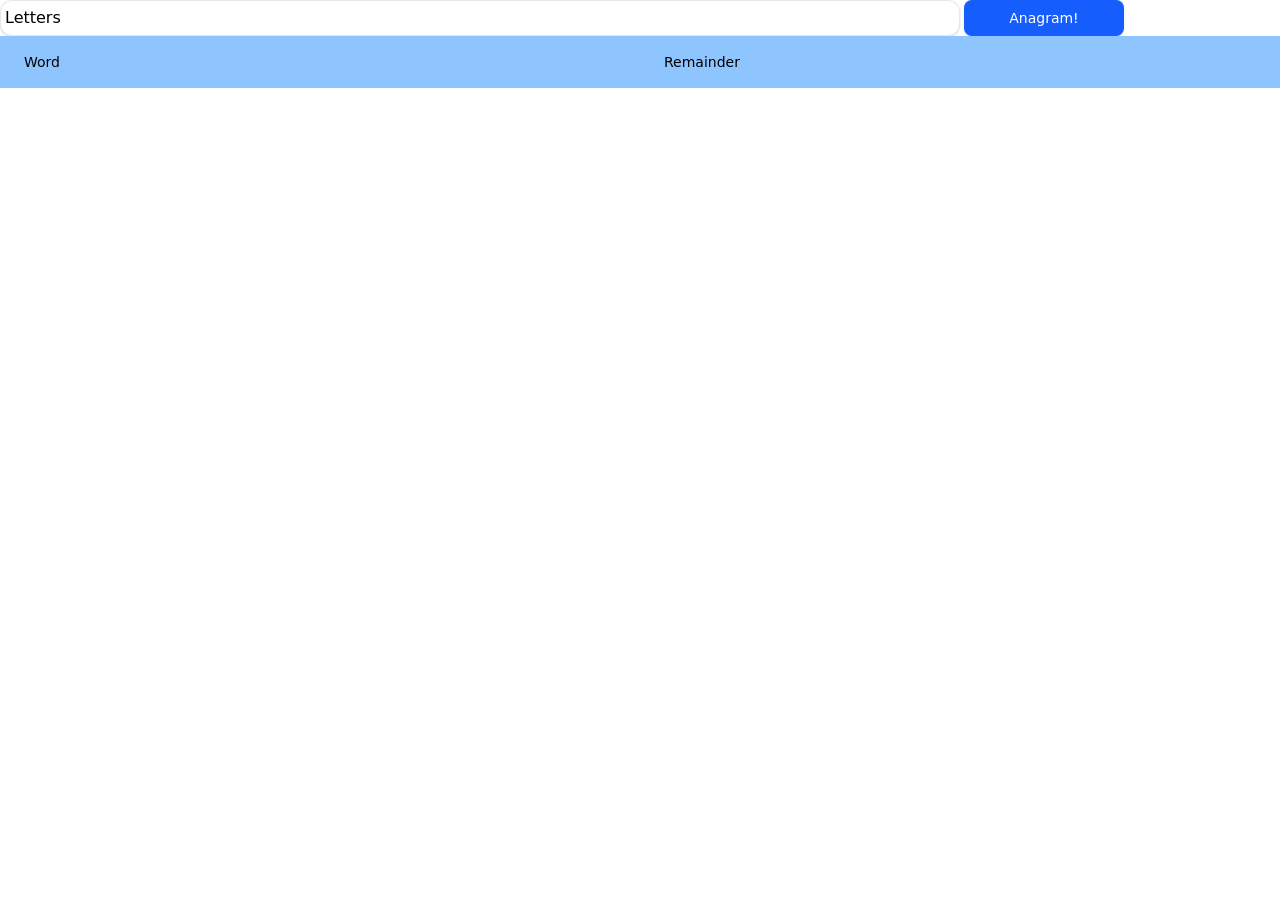
==== anagram.html @ 019a656b "support anagrams" ====
<!DOCTYPE html>
<html lang="en">
<head>
<script type="module" src="js/anagram.js"></script>
<link rel="stylesheet" href="css/style.css">
</head>
<body>
<div class="flex">
    <input type="text" id="anagramText" placeholder="Letters" class="w-3/4 relative flex items-center p-1 bg-white border border-gray-200 rounded-xl shadow-sm focus-within:border-blue-500 focus-within:ring-2 focus-within:ring-blue-100 transition-all duration-200 mr-1">
    <button id="submit" type="button" class="w-1/8 px-4 py-2 text-sm font-medium text-white bg-blue-600 hover:bg-blue-700 active:bg-blue-800 rounded-lg shadow-sm transition-colors duration-200 whitespace-nowrap">Anagram!</button>
</div>
<table class="table-fixed relative w-full text-left" id="table">
    <thead class="text-sm text-body bg-neutral-secondary-soft rounded-base">
        <th class="sticky top-0 px-6 py-4 font-medium bg-blue-300 relative z-10">Word</th>
        <th class="sticky top-0 px-6 py-4 font-medium bg-blue-300 relative z-10">Remainder</th>
    </thead>
    <tbody></tbody>
</table>
</body>
</html>
---- css/style.css ----
/*! tailwindcss v4.3.2 | MIT License | https://tailwindcss.com */
@layer properties;
@layer theme, base, components, utilities;
@layer theme {
  :root, :host {
    --font-sans: ui-sans-serif, system-ui, sans-serif, "Apple Color Emoji",
      "Segoe UI Emoji", "Segoe UI Symbol", "Noto Color Emoji";
    --font-mono: ui-monospace, SFMono-Regular, Menlo, Monaco, Consolas, "Liberation Mono",
      "Courier New", monospace;
    --color-green-300: oklch(87.1% 0.15 154.449);
    --color-blue-100: oklch(93.2% 0.032 255.585);
    --color-blue-300: oklch(80.9% 0.105 251.813);
    --color-blue-500: oklch(62.3% 0.214 259.815);
    --color-blue-600: oklch(54.6% 0.245 262.881);
    --color-blue-700: oklch(48.8% 0.243 264.376);
    --color-blue-800: oklch(42.4% 0.199 265.638);
    --color-slate-100: oklch(96.8% 0.007 247.896);
    --color-gray-200: oklch(92.8% 0.006 264.531);
    --color-black: #000;
    --color-white: #fff;
    --spacing: 0.25rem;
    --text-xs: 0.75rem;
    --text-xs--line-height: calc(1 / 0.75);
    --text-sm: 0.875rem;
    --text-sm--line-height: calc(1.25 / 0.875);
    --text-4xl: 2.25rem;
    --text-4xl--line-height: calc(2.5 / 2.25);
    --text-6xl: 3.75rem;
    --text-6xl--line-height: 1;
    --text-9xl: 8rem;
    --text-9xl--line-height: 1;
    --font-weight-medium: 500;
    --leading-normal: 1.5;
    --radius-lg: 0.5rem;
    --radius-xl: 0.75rem;
    --radius-3xl: 1.5rem;
    --default-transition-duration: 150ms;
    --default-transition-timing-function: cubic-bezier(0.4, 0, 0.2, 1);
    --default-font-family: var(--font-sans);
    --default-mono-font-family: var(--font-mono);
  }
}
@layer base {
  *, ::after, ::before, ::backdrop, ::file-selector-button {
    box-sizing: border-box;
    margin: 0;
    padding: 0;
    border: 0 solid;
  }
  html, :host {
    line-height: 1.5;
    -webkit-text-size-adjust: 100%;
    tab-size: 4;
    font-family: var(--default-font-family, ui-sans-serif, system-ui, sans-serif, "Apple Color Emoji", "Segoe UI Emoji", "Segoe UI Symbol", "Noto Color Emoji");
    font-feature-settings: var(--default-font-feature-settings, normal);
    font-variation-settings: var(--default-font-variation-settings, normal);
    -webkit-tap-highlight-color: transparent;
  }
  hr {
    height: 0;
    color: inherit;
    border-top-width: 1px;
  }
  abbr:where([title]) {
    -webkit-text-decoration: underline dotted;
    text-decoration: underline dotted;
  }
  h1, h2, h3, h4, h5, h6 {
    font-size: inherit;
    font-weight: inherit;
  }
  a {
    color: inherit;
    -webkit-text-decoration: inherit;
    text-decoration: inherit;
  }
  b, strong {
    font-weight: bolder;
  }
  code, kbd, samp, pre {
    font-family: var(--default-mono-font-family, ui-monospace, SFMono-Regular, Menlo, Monaco, Consolas, "Liberation Mono", "Courier New", monospace);
    font-feature-settings: var(--default-mono-font-feature-settings, normal);
    font-variation-settings: var(--default-mono-font-variation-settings, normal);
    font-size: 1em;
  }
  small {
    font-size: 80%;
  }
  sub, sup {
    font-size: 75%;
    line-height: 0;
    position: relative;
    vertical-align: baseline;
  }
  sub {
    bottom: -0.25em;
  }
  sup {
    top: -0.5em;
  }
  table {
    text-indent: 0;
    border-color: inherit;
    border-collapse: collapse;
  }
  :-moz-focusring {
    outline: auto;
  }
  progress {
    vertical-align: baseline;
  }
  summary {
    display: list-item;
  }
  ol, ul, menu {
    list-style: none;
  }
  img, svg, video, canvas, audio, iframe, embed, object {
    display: block;
    vertical-align: middle;
  }
  img, video {
    max-width: 100%;
    height: auto;
  }
  button, input, select, optgroup, textarea, ::file-selector-button {
    font: inherit;
    font-feature-settings: inherit;
    font-variation-settings: inherit;
    letter-spacing: inherit;
    color: inherit;
    border-radius: 0;
    background-color: transparent;
    opacity: 1;
  }
  :where(select:is([multiple], [size])) optgroup {
    font-weight: bolder;
  }
  :where(select:is([multiple], [size])) optgroup option {
    padding-inline-start: 20px;
  }
  ::file-selector-button {
    margin-inline-end: 4px;
  }
  ::placeholder {
    opacity: 1;
  }
  @supports (not (-webkit-appearance: -apple-pay-button))  or (contain-intrinsic-size: 1px) {
    ::placeholder {
      color: currentcolor;
      @supports (color: color-mix(in lab, red, red)) {
        color: color-mix(in oklab, currentcolor 50%, transparent);
      }
    }
  }
  textarea {
    resize: vertical;
  }
  ::-webkit-search-decoration {
    -webkit-appearance: none;
  }
  ::-webkit-date-and-time-value {
    min-height: 1lh;
    text-align: inherit;
  }
  ::-webkit-datetime-edit {
    display: inline-flex;
  }
  ::-webkit-datetime-edit-fields-wrapper {
    padding: 0;
  }
  ::-webkit-datetime-edit, ::-webkit-datetime-edit-year-field, ::-webkit-datetime-edit-month-field, ::-webkit-datetime-edit-day-field, ::-webkit-datetime-edit-hour-field, ::-webkit-datetime-edit-minute-field, ::-webkit-datetime-edit-second-field, ::-webkit-datetime-edit-millisecond-field, ::-webkit-datetime-edit-meridiem-field {
    padding-block: 0;
  }
  ::-webkit-calendar-picker-indicator {
    line-height: 1;
  }
  :-moz-ui-invalid {
    box-shadow: none;
  }
  button, input:where([type="button"], [type="reset"], [type="submit"]), ::file-selector-button {
    appearance: button;
  }
  ::-webkit-inner-spin-button, ::-webkit-outer-spin-button {
    height: auto;
  }
  [hidden]:where(:not([hidden="until-found"])) {
    display: none !important;
  }
}
@layer utilities {
  .invisible {
    visibility: hidden;
  }
  .absolute {
    position: absolute;
  }
  .relative {
    position: relative;
  }
  .static {
    position: static;
  }
  .sticky {
    position: sticky;
  }
  .top-0 {
    top: 0;
  }
  .top-full {
    top: 100%;
  }
  .left-0 {
    left: 0;
  }
  .z-10 {
    z-index: 10;
  }
  .z-50 {
    z-index: 50;
  }
  .z-100 {
    z-index: 100;
  }
  .mr-1 {
    margin-right: var(--spacing);
  }
  .mr-3 {
    margin-right: calc(var(--spacing) * 3);
  }
  .mr-\[0\.5em\] {
    margin-right: 0.5em;
  }
  .mb-2 {
    margin-bottom: calc(var(--spacing) * 2);
  }
  .block {
    display: block;
  }
  .flex {
    display: flex;
  }
  .inline-block {
    display: inline-block;
  }
  .table {
    display: table;
  }
  .h-44 {
    height: calc(var(--spacing) * 44);
  }
  .h-48 {
    height: calc(var(--spacing) * 48);
  }
  .h-96 {
    height: calc(var(--spacing) * 96);
  }
  .h-\[1em\] {
    height: 1em;
  }
  .h-fit {
    height: fit-content;
  }
  .h-screen {
    height: 100vh;
  }
  .w-1 {
    width: var(--spacing);
  }
  .w-1\/2 {
    width: calc(1 / 2 * 100%);
  }
  .w-1\/8 {
    width: calc(1 / 8 * 100%);
  }
  .w-3 {
    width: calc(var(--spacing) * 3);
  }
  .w-3\/4 {
    width: calc(3 / 4 * 100%);
  }
  .w-\[1em\] {
    width: 1em;
  }
  .w-\[450px\] {
    width: 450px;
  }
  .w-\[550px\] {
    width: 550px;
  }
  .w-fit {
    width: fit-content;
  }
  .w-full {
    width: 100%;
  }
  .flex-grow {
    flex-grow: 1;
  }
  .table-fixed {
    table-layout: fixed;
  }
  .border-collapse {
    border-collapse: collapse;
  }
  .transform {
    transform: var(--tw-rotate-x,) var(--tw-rotate-y,) var(--tw-rotate-z,) var(--tw-skew-x,) var(--tw-skew-y,);
  }
  .resize {
    resize: both;
  }
  .flex-col {
    flex-direction: column;
  }
  .items-center {
    align-items: center;
  }
  .justify-center {
    justify-content: center;
  }
  .gap-4 {
    gap: calc(var(--spacing) * 4);
  }
  .self-start {
    align-self: flex-start;
  }
  .overflow-auto {
    overflow: auto;
  }
  .rounded {
    border-radius: 0.25rem;
  }
  .rounded-3xl {
    border-radius: var(--radius-3xl);
  }
  .rounded-lg {
    border-radius: var(--radius-lg);
  }
  .rounded-xl {
    border-radius: var(--radius-xl);
  }
  .border {
    border-style: var(--tw-border-style);
    border-width: 1px;
  }
  .border-gray-200 {
    border-color: var(--color-gray-200);
  }
  .bg-black {
    background-color: var(--color-black);
  }
  .bg-blue-300 {
    background-color: var(--color-blue-300);
  }
  .bg-blue-600 {
    background-color: var(--color-blue-600);
  }
  .bg-gray-200 {
    background-color: var(--color-gray-200);
  }
  .bg-green-300 {
    background-color: var(--color-green-300);
  }
  .bg-slate-100 {
    background-color: var(--color-slate-100);
  }
  .bg-white {
    background-color: var(--color-white);
  }
  .bg-\[url\(\/assets\/info\.png\)\] {
    background-image: url(/assets/info.png);
  }
  .p-1 {
    padding: var(--spacing);
  }
  .px-2 {
    padding-inline: calc(var(--spacing) * 2);
  }
  .px-3 {
    padding-inline: calc(var(--spacing) * 3);
  }
  .px-4 {
    padding-inline: calc(var(--spacing) * 4);
  }
  .px-6 {
    padding-inline: calc(var(--spacing) * 6);
  }
  .py-1 {
    padding-block: var(--spacing);
  }
  .py-2 {
    padding-block: calc(var(--spacing) * 2);
  }
  .py-4 {
    padding-block: calc(var(--spacing) * 4);
  }
  .text-left {
    text-align: left;
  }
  .text-4xl {
    font-size: var(--text-4xl);
    line-height: var(--tw-leading, var(--text-4xl--line-height));
  }
  .text-6xl {
    font-size: var(--text-6xl);
    line-height: var(--tw-leading, var(--text-6xl--line-height));
  }
  .text-9xl {
    font-size: var(--text-9xl);
    line-height: var(--tw-leading, var(--text-9xl--line-height));
  }
  .text-sm {
    font-size: var(--text-sm);
    line-height: var(--tw-leading, var(--text-sm--line-height));
  }
  .text-xs {
    font-size: var(--text-xs);
    line-height: var(--tw-leading, var(--text-xs--line-height));
  }
  .leading-5 {
    --tw-leading: calc(var(--spacing) * 5);
    line-height: calc(var(--spacing) * 5);
  }
  .leading-none {
    --tw-leading: 1;
    line-height: 1;
  }
  .leading-normal {
    --tw-leading: var(--leading-normal);
    line-height: var(--leading-normal);
  }
  .font-medium {
    --tw-font-weight: var(--font-weight-medium);
    font-weight: var(--font-weight-medium);
  }
  .whitespace-nowrap {
    white-space: nowrap;
  }
  .text-white {
    color: var(--color-white);
  }
  .underline {
    text-decoration-line: underline;
  }
  .opacity-0 {
    opacity: 0%;
  }
  .shadow-sm {
    --tw-shadow: 0 1px 3px 0 var(--tw-shadow-color, rgb(0 0 0 / 0.1)), 0 1px 2px -1px var(--tw-shadow-color, rgb(0 0 0 / 0.1));
    box-shadow: var(--tw-inset-shadow), var(--tw-inset-ring-shadow), var(--tw-ring-offset-shadow), var(--tw-ring-shadow), var(--tw-shadow);
  }
  .shadow-xs {
    --tw-shadow: 0 1px 2px 0 var(--tw-shadow-color, rgb(0 0 0 / 0.05));
    box-shadow: var(--tw-inset-shadow), var(--tw-inset-ring-shadow), var(--tw-ring-offset-shadow), var(--tw-ring-shadow), var(--tw-shadow);
  }
  .outline {
    outline-style: var(--tw-outline-style);
    outline-width: 1px;
  }
  .filter {
    filter: var(--tw-blur,) var(--tw-brightness,) var(--tw-contrast,) var(--tw-grayscale,) var(--tw-hue-rotate,) var(--tw-invert,) var(--tw-saturate,) var(--tw-sepia,) var(--tw-drop-shadow,);
  }
  .transition-all {
    transition-property: all;
    transition-timing-function: var(--tw-ease, var(--default-transition-timing-function));
    transition-duration: var(--tw-duration, var(--default-transition-duration));
  }
  .transition-colors {
    transition-property: color, background-color, border-color, outline-color, text-decoration-color, fill, stroke, --tw-gradient-from, --tw-gradient-via, --tw-gradient-to;
    transition-timing-function: var(--tw-ease, var(--default-transition-timing-function));
    transition-duration: var(--tw-duration, var(--default-transition-duration));
  }
  .transition-opacity {
    transition-property: opacity;
    transition-timing-function: var(--tw-ease, var(--default-transition-timing-function));
    transition-duration: var(--tw-duration, var(--default-transition-duration));
  }
  .duration-200 {
    --tw-duration: 200ms;
    transition-duration: 200ms;
  }
  .group-hover\:visible {
    &:is(:where(.group):hover *) {
      @media (hover: hover) {
        visibility: visible;
      }
    }
  }
  .group-hover\:opacity-100 {
    &:is(:where(.group):hover *) {
      @media (hover: hover) {
        opacity: 100%;
      }
    }
  }
  .peer-focus\:block {
    &:is(:where(.peer):focus ~ *) {
      display: block;
    }
  }
  .focus-within\:z-50 {
    &:focus-within {
      z-index: 50;
    }
  }
  .focus-within\:block {
    &:focus-within {
      display: block;
    }
  }
  .focus-within\:border-blue-500 {
    &:focus-within {
      border-color: var(--color-blue-500);
    }
  }
  .focus-within\:ring-2 {
    &:focus-within {
      --tw-ring-shadow: var(--tw-ring-inset,) 0 0 0 calc(2px + var(--tw-ring-offset-width)) var(--tw-ring-color, currentcolor);
      box-shadow: var(--tw-inset-shadow), var(--tw-inset-ring-shadow), var(--tw-ring-offset-shadow), var(--tw-ring-shadow), var(--tw-shadow);
    }
  }
  .focus-within\:ring-blue-100 {
    &:focus-within {
      --tw-ring-color: var(--color-blue-100);
    }
  }
  .hover\:z-10 {
    &:hover {
      @media (hover: hover) {
        z-index: 10;
      }
    }
  }
  .hover\:bg-blue-700 {
    &:hover {
      @media (hover: hover) {
        background-color: var(--color-blue-700);
      }
    }
  }
  .focus\:ring-3 {
    &:focus {
      --tw-ring-shadow: var(--tw-ring-inset,) 0 0 0 calc(3px + var(--tw-ring-offset-width)) var(--tw-ring-color, currentcolor);
      box-shadow: var(--tw-inset-shadow), var(--tw-inset-ring-shadow), var(--tw-ring-offset-shadow), var(--tw-ring-shadow), var(--tw-shadow);
    }
  }
  .focus\:ring-4 {
    &:focus {
      --tw-ring-shadow: var(--tw-ring-inset,) 0 0 0 calc(4px + var(--tw-ring-offset-width)) var(--tw-ring-color, currentcolor);
      box-shadow: var(--tw-inset-shadow), var(--tw-inset-ring-shadow), var(--tw-ring-offset-shadow), var(--tw-ring-shadow), var(--tw-shadow);
    }
  }
  .focus\:outline-none {
    &:focus {
      --tw-outline-style: none;
      outline-style: none;
    }
  }
  .active\:bg-blue-800 {
    &:active {
      background-color: var(--color-blue-800);
    }
  }
  .has-\[img\:focus\]\:z-30 {
    &:has(*:is(img:focus)) {
      z-index: 30;
    }
  }
  .\[\#info\:focus\~\&\]\:visible {
    #info:focus~& {
      visibility: visible;
    }
  }
  .\[\#info\:focus\~\&\]\:block {
    #info:focus~& {
      display: block;
    }
  }
  .\[\#info\:focus\~\&\]\:opacity-100 {
    #info:focus~& {
      opacity: 100%;
    }
  }
  .\[\&\:has\(img\:focus\)\]\:z-10 {
    &:has(img:focus) {
      z-index: 10;
    }
  }
  .\[\&\:has\(img\:focus\)\]\:z-30 {
    &:has(img:focus) {
      z-index: 30;
    }
  }
  .\[\&\:has\(img\:focus\)\]\:z-50 {
    &:has(img:focus) {
      z-index: 50;
    }
  }
  .\[button\:focus\~\&\]\:visible {
    button:focus~& {
      visibility: visible;
    }
  }
  .\[img\:focus\~\&\]\:visible {
    img:focus~& {
      visibility: visible;
    }
  }
  .\[img\:focus\~\&\]\:opacity-100 {
    img:focus~& {
      opacity: 100%;
    }
  }
}
@property --tw-rotate-x {
  syntax: "*";
  inherits: false;
}
@property --tw-rotate-y {
  syntax: "*";
  inherits: false;
}
@property --tw-rotate-z {
  syntax: "*";
  inherits: false;
}
@property --tw-skew-x {
  syntax: "*";
  inherits: false;
}
@property --tw-skew-y {
  syntax: "*";
  inherits: false;
}
@property --tw-border-style {
  syntax: "*";
  inherits: false;
  initial-value: solid;
}
@property --tw-leading {
  syntax: "*";
  inherits: false;
}
@property --tw-font-weight {
  syntax: "*";
  inherits: false;
}
@property --tw-shadow {
  syntax: "*";
  inherits: false;
  initial-value: 0 0 #0000;
}
@property --tw-shadow-color {
  syntax: "*";
  inherits: false;
}
@property --tw-shadow-alpha {
  syntax: "<percentage>";
  inherits: false;
  initial-value: 100%;
}
@property --tw-inset-shadow {
  syntax: "*";
  inherits: false;
  initial-value: 0 0 #0000;
}
@property --tw-inset-shadow-color {
  syntax: "*";
  inherits: false;
}
@property --tw-inset-shadow-alpha {
  syntax: "<percentage>";
  inherits: false;
  initial-value: 100%;
}
@property --tw-ring-color {
  syntax: "*";
  inherits: false;
}
@property --tw-ring-shadow {
  syntax: "*";
  inherits: false;
  initial-value: 0 0 #0000;
}
@property --tw-inset-ring-color {
  syntax: "*";
  inherits: false;
}
@property --tw-inset-ring-shadow {
  syntax: "*";
  inherits: false;
  initial-value: 0 0 #0000;
}
@property --tw-ring-inset {
  syntax: "*";
  inherits: false;
}
@property --tw-ring-offset-width {
  syntax: "<length>";
  inherits: false;
  initial-value: 0px;
}
@property --tw-ring-offset-color {
  syntax: "*";
  inherits: false;
  initial-value: #fff;
}
@property --tw-ring-offset-shadow {
  syntax: "*";
  inherits: false;
  initial-value: 0 0 #0000;
}
@property --tw-outline-style {
  syntax: "*";
  inherits: false;
  initial-value: solid;
}
@property --tw-blur {
  syntax: "*";
  inherits: false;
}
@property --tw-brightness {
  syntax: "*";
  inherits: false;
}
@property --tw-contrast {
  syntax: "*";
  inherits: false;
}
@property --tw-grayscale {
  syntax: "*";
  inherits: false;
}
@property --tw-hue-rotate {
  syntax: "*";
  inherits: false;
}
@property --tw-invert {
  syntax: "*";
  inherits: false;
}
@property --tw-opacity {
  syntax: "*";
  inherits: false;
}
@property --tw-saturate {
  syntax: "*";
  inherits: false;
}
@property --tw-sepia {
  syntax: "*";
  inherits: false;
}
@property --tw-drop-shadow {
  syntax: "*";
  inherits: false;
}
@property --tw-drop-shadow-color {
  syntax: "*";
  inherits: false;
}
@property --tw-drop-shadow-alpha {
  syntax: "<percentage>";
  inherits: false;
  initial-value: 100%;
}
@property --tw-drop-shadow-size {
  syntax: "*";
  inherits: false;
}
@property --tw-duration {
  syntax: "*";
  inherits: false;
}
@layer properties {
  @supports ((-webkit-hyphens: none) and (not (margin-trim: inline))) or ((-moz-orient: inline) and (not (color:rgb(from red r g b)))) {
    *, ::before, ::after, ::backdrop {
      --tw-rotate-x: initial;
      --tw-rotate-y: initial;
      --tw-rotate-z: initial;
      --tw-skew-x: initial;
      --tw-skew-y: initial;
      --tw-border-style: solid;
      --tw-leading: initial;
      --tw-font-weight: initial;
      --tw-shadow: 0 0 #0000;
      --tw-shadow-color: initial;
      --tw-shadow-alpha: 100%;
      --tw-inset-shadow: 0 0 #0000;
      --tw-inset-shadow-color: initial;
      --tw-inset-shadow-alpha: 100%;
      --tw-ring-color: initial;
      --tw-ring-shadow: 0 0 #0000;
      --tw-inset-ring-color: initial;
      --tw-inset-ring-shadow: 0 0 #0000;
      --tw-ring-inset: initial;
      --tw-ring-offset-width: 0px;
      --tw-ring-offset-color: #fff;
      --tw-ring-offset-shadow: 0 0 #0000;
      --tw-outline-style: solid;
      --tw-blur: initial;
      --tw-brightness: initial;
      --tw-contrast: initial;
      --tw-grayscale: initial;
      --tw-hue-rotate: initial;
      --tw-invert: initial;
      --tw-opacity: initial;
      --tw-saturate: initial;
      --tw-sepia: initial;
      --tw-drop-shadow: initial;
      --tw-drop-shadow-color: initial;
      --tw-drop-shadow-alpha: 100%;
      --tw-drop-shadow-size: initial;
      --tw-duration: initial;
    }
  }
}
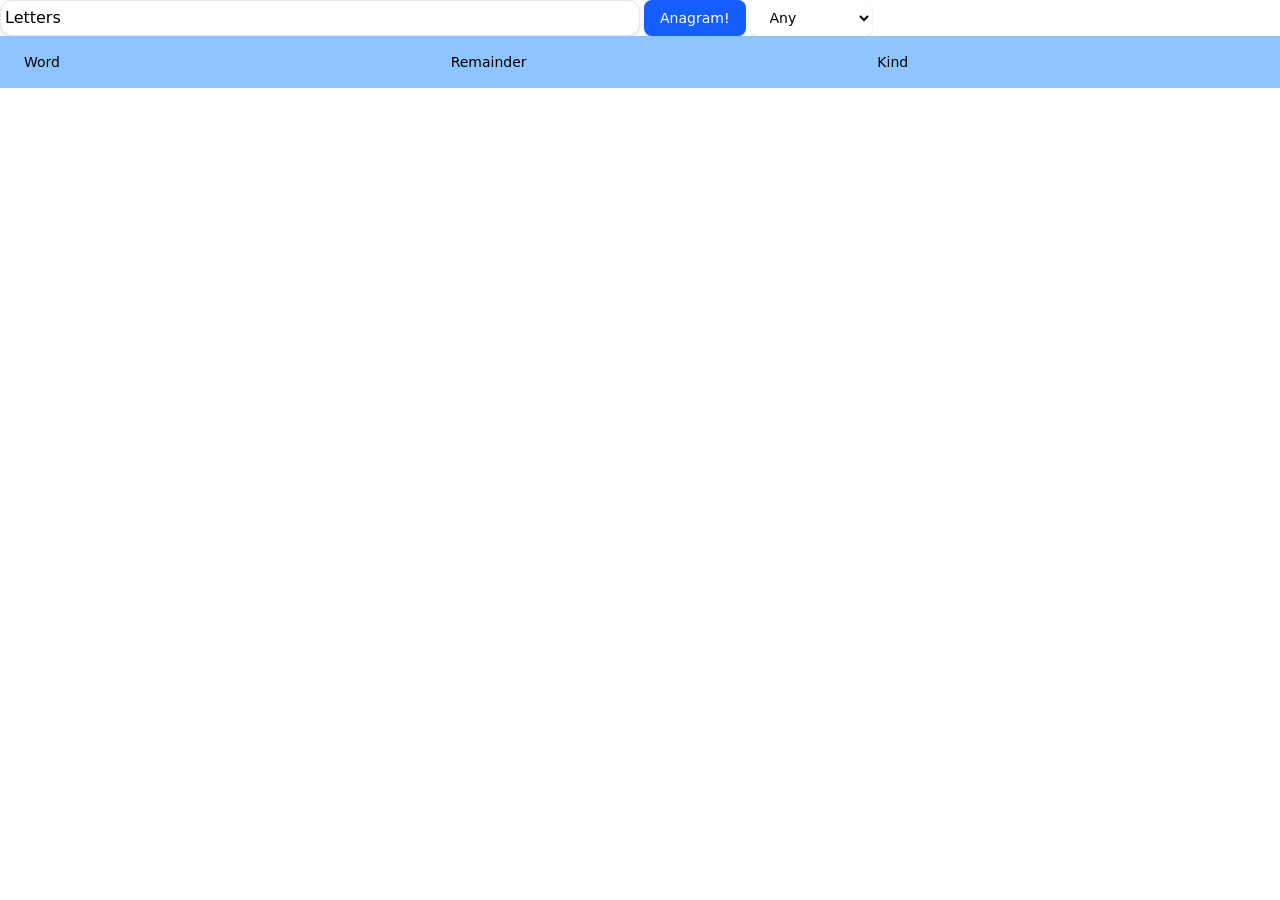
==== commit 3bef9afd: "Add selector for kind in anagrams" ====
--- a/anagram.html
+++ b/anagram.html
@@ -6,13 +6,36 @@
 </head>
 <body>
 <div class="flex">
-    <input type="text" id="anagramText" placeholder="Letters" class="w-3/4 relative flex items-center p-1 bg-white border border-gray-200 rounded-xl shadow-sm focus-within:border-blue-500 focus-within:ring-2 focus-within:ring-blue-100 transition-all duration-200 mr-1">
-    <button id="submit" type="button" class="w-1/8 px-4 py-2 text-sm font-medium text-white bg-blue-600 hover:bg-blue-700 active:bg-blue-800 rounded-lg shadow-sm transition-colors duration-200 whitespace-nowrap">Anagram!</button>
+    <input
+        type="text"
+        id="anagramText"
+        placeholder="Letters"
+        class="w-1/2 relative flex items-center p-1 bg-white border border-gray-200 rounded-xl shadow-sm focus-within:border-blue-500 focus-within:ring-2 focus-within:ring-blue-100 transition-all duration-200 mr-1"
+    >
+    <button
+        id="submit"
+        type="button"
+        class="px-4 py-2 text-sm font-medium text-white bg-blue-600 hover:bg-blue-700 active:bg-blue-800 rounded-lg shadow-sm transition-colors duration-200 whitespace-nowrap mr-1"
+    >
+        Anagram!
+    </button>
+    <select
+        id="kind"
+        class="px-4 py-2 text-sm font-medium border-gray-200 rounded-lg shadow-sm transition-colors duration-200 whitespace-nowrap"
+    >
+        <option value="Any">Any</option>
+        <option value="Ability">Ability</option>
+        <option value="Move">Move</option>
+        <option value="Character">Character</option>
+        <option value="Item">Item</option>
+        <option value="Pokémon">Pokémon</option>
+    </select>
 </div>
 <table class="table-fixed relative w-full text-left" id="table">
     <thead class="text-sm text-body bg-neutral-secondary-soft rounded-base">
         <th class="sticky top-0 px-6 py-4 font-medium bg-blue-300 relative z-10">Word</th>
         <th class="sticky top-0 px-6 py-4 font-medium bg-blue-300 relative z-10">Remainder</th>
+        <th class="sticky top-0 px-6 py-4 font-medium bg-blue-300 relative z-10">Kind</th>
     </thead>
     <tbody></tbody>
 </table>
--- a/css/style.css
+++ b/css/style.css
@@ -8,6 +8,7 @@
     --font-mono: ui-monospace, SFMono-Regular, Menlo, Monaco, Consolas, "Liberation Mono",
       "Courier New", monospace;
     --color-green-300: oklch(87.1% 0.15 154.449);
+    --color-green-600: oklch(62.7% 0.194 149.214);
     --color-blue-100: oklch(93.2% 0.032 255.585);
     --color-blue-300: oklch(80.9% 0.105 251.813);
     --color-blue-500: oklch(62.3% 0.214 259.815);
@@ -219,15 +220,9 @@
   .z-50 {
     z-index: 50;
   }
-  .z-100 {
-    z-index: 100;
-  }
   .mr-1 {
     margin-right: var(--spacing);
   }
-  .mr-3 {
-    margin-right: calc(var(--spacing) * 3);
-  }
   .mr-\[0\.5em\] {
     margin-right: 0.5em;
   }
@@ -240,57 +235,33 @@
   .flex {
     display: flex;
   }
-  .inline-block {
-    display: inline-block;
-  }
   .table {
     display: table;
   }
   .h-44 {
     height: calc(var(--spacing) * 44);
   }
-  .h-48 {
-    height: calc(var(--spacing) * 48);
-  }
   .h-96 {
     height: calc(var(--spacing) * 96);
   }
   .h-\[1em\] {
     height: 1em;
   }
-  .h-fit {
-    height: fit-content;
-  }
   .h-screen {
     height: 100vh;
   }
-  .w-1 {
-    width: var(--spacing);
-  }
   .w-1\/2 {
     width: calc(1 / 2 * 100%);
   }
   .w-1\/8 {
     width: calc(1 / 8 * 100%);
   }
-  .w-3 {
-    width: calc(var(--spacing) * 3);
-  }
-  .w-3\/4 {
-    width: calc(3 / 4 * 100%);
-  }
   .w-\[1em\] {
     width: 1em;
   }
   .w-\[450px\] {
     width: 450px;
   }
-  .w-\[550px\] {
-    width: 550px;
-  }
-  .w-fit {
-    width: fit-content;
-  }
   .w-full {
     width: 100%;
   }
@@ -300,14 +271,8 @@
   .table-fixed {
     table-layout: fixed;
   }
-  .border-collapse {
-    border-collapse: collapse;
-  }
   .transform {
     transform: var(--tw-rotate-x,) var(--tw-rotate-y,) var(--tw-rotate-z,) var(--tw-skew-x,) var(--tw-skew-y,);
-  }
-  .resize {
-    resize: both;
   }
   .flex-col {
     flex-direction: column;
@@ -361,24 +326,21 @@
   .bg-green-300 {
     background-color: var(--color-green-300);
   }
+  .bg-green-600 {
+    background-color: var(--color-green-600);
+  }
   .bg-slate-100 {
     background-color: var(--color-slate-100);
   }
   .bg-white {
     background-color: var(--color-white);
   }
-  .bg-\[url\(\/assets\/info\.png\)\] {
-    background-image: url(/assets/info.png);
-  }
   .p-1 {
     padding: var(--spacing);
   }
   .px-2 {
     padding-inline: calc(var(--spacing) * 2);
   }
-  .px-3 {
-    padding-inline: calc(var(--spacing) * 3);
-  }
   .px-4 {
     padding-inline: calc(var(--spacing) * 4);
   }
@@ -396,19 +358,11 @@
   }
   .text-left {
     text-align: left;
-  }
-  .text-4xl {
-    font-size: var(--text-4xl);
-    line-height: var(--tw-leading, var(--text-4xl--line-height));
   }
   .text-6xl {
     font-size: var(--text-6xl);
     line-height: var(--tw-leading, var(--text-6xl--line-height));
   }
-  .text-9xl {
-    font-size: var(--text-9xl);
-    line-height: var(--tw-leading, var(--text-9xl--line-height));
-  }
   .text-sm {
     font-size: var(--text-sm);
     line-height: var(--tw-leading, var(--text-sm--line-height));
@@ -417,18 +371,10 @@
     font-size: var(--text-xs);
     line-height: var(--tw-leading, var(--text-xs--line-height));
   }
-  .leading-5 {
-    --tw-leading: calc(var(--spacing) * 5);
-    line-height: calc(var(--spacing) * 5);
-  }
   .leading-none {
     --tw-leading: 1;
     line-height: 1;
   }
-  .leading-normal {
-    --tw-leading: var(--leading-normal);
-    line-height: var(--leading-normal);
-  }
   .font-medium {
     --tw-font-weight: var(--font-weight-medium);
     font-weight: var(--font-weight-medium);
@@ -439,23 +385,12 @@
   .text-white {
     color: var(--color-white);
   }
-  .underline {
-    text-decoration-line: underline;
-  }
   .opacity-0 {
     opacity: 0%;
   }
   .shadow-sm {
     --tw-shadow: 0 1px 3px 0 var(--tw-shadow-color, rgb(0 0 0 / 0.1)), 0 1px 2px -1px var(--tw-shadow-color, rgb(0 0 0 / 0.1));
     box-shadow: var(--tw-inset-shadow), var(--tw-inset-ring-shadow), var(--tw-ring-offset-shadow), var(--tw-ring-shadow), var(--tw-shadow);
-  }
-  .shadow-xs {
-    --tw-shadow: 0 1px 2px 0 var(--tw-shadow-color, rgb(0 0 0 / 0.05));
-    box-shadow: var(--tw-inset-shadow), var(--tw-inset-ring-shadow), var(--tw-ring-offset-shadow), var(--tw-ring-shadow), var(--tw-shadow);
-  }
-  .outline {
-    outline-style: var(--tw-outline-style);
-    outline-width: 1px;
   }
   .filter {
     filter: var(--tw-blur,) var(--tw-brightness,) var(--tw-contrast,) var(--tw-grayscale,) var(--tw-hue-rotate,) var(--tw-invert,) var(--tw-saturate,) var(--tw-sepia,) var(--tw-drop-shadow,);
@@ -479,20 +414,6 @@
     --tw-duration: 200ms;
     transition-duration: 200ms;
   }
-  .group-hover\:visible {
-    &:is(:where(.group):hover *) {
-      @media (hover: hover) {
-        visibility: visible;
-      }
-    }
-  }
-  .group-hover\:opacity-100 {
-    &:is(:where(.group):hover *) {
-      @media (hover: hover) {
-        opacity: 100%;
-      }
-    }
-  }
   .peer-focus\:block {
     &:is(:where(.peer):focus ~ *) {
       display: block;
@@ -522,13 +443,6 @@
   .focus-within\:ring-blue-100 {
     &:focus-within {
       --tw-ring-color: var(--color-blue-100);
-    }
-  }
-  .hover\:z-10 {
-    &:hover {
-      @media (hover: hover) {
-        z-index: 10;
-      }
     }
   }
   .hover\:bg-blue-700 {
@@ -581,36 +495,6 @@
       opacity: 100%;
     }
   }
-  .\[\&\:has\(img\:focus\)\]\:z-10 {
-    &:has(img:focus) {
-      z-index: 10;
-    }
-  }
-  .\[\&\:has\(img\:focus\)\]\:z-30 {
-    &:has(img:focus) {
-      z-index: 30;
-    }
-  }
-  .\[\&\:has\(img\:focus\)\]\:z-50 {
-    &:has(img:focus) {
-      z-index: 50;
-    }
-  }
-  .\[button\:focus\~\&\]\:visible {
-    button:focus~& {
-      visibility: visible;
-    }
-  }
-  .\[img\:focus\~\&\]\:visible {
-    img:focus~& {
-      visibility: visible;
-    }
-  }
-  .\[img\:focus\~\&\]\:opacity-100 {
-    img:focus~& {
-      opacity: 100%;
-    }
-  }
 }
 @property --tw-rotate-x {
   syntax: "*";
@@ -709,11 +593,6 @@
   syntax: "*";
   inherits: false;
   initial-value: 0 0 #0000;
-}
-@property --tw-outline-style {
-  syntax: "*";
-  inherits: false;
-  initial-value: solid;
 }
 @property --tw-blur {
   syntax: "*";
@@ -797,7 +676,6 @@
       --tw-ring-offset-width: 0px;
       --tw-ring-offset-color: #fff;
       --tw-ring-offset-shadow: 0 0 #0000;
-      --tw-outline-style: solid;
       --tw-blur: initial;
       --tw-brightness: initial;
       --tw-contrast: initial;
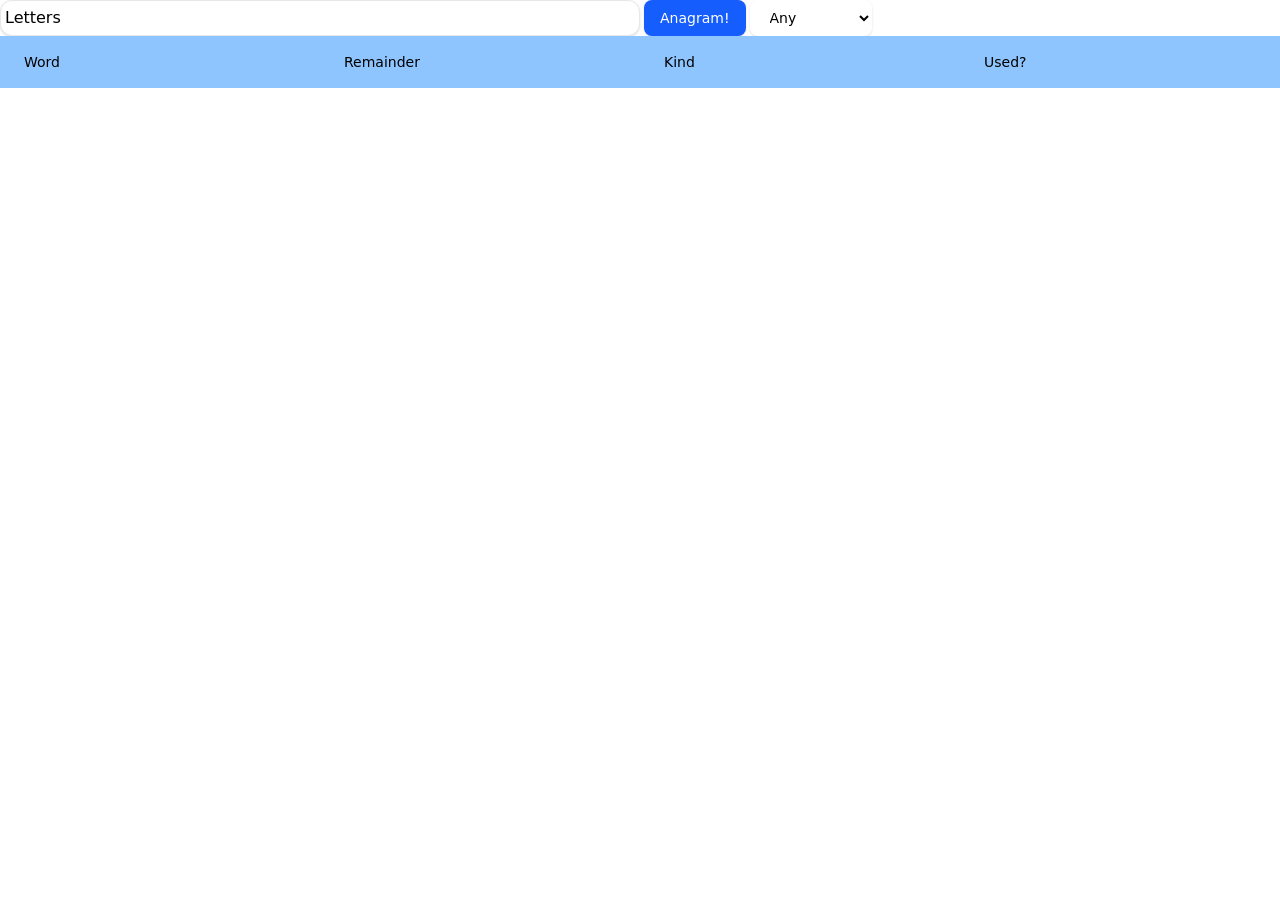
==== commit cdff205a: "Fix header" ====
--- a/anagram.html
+++ b/anagram.html
@@ -36,6 +36,7 @@
         <th class="sticky top-0 px-6 py-4 font-medium bg-blue-300 relative z-10">Word</th>
         <th class="sticky top-0 px-6 py-4 font-medium bg-blue-300 relative z-10">Remainder</th>
         <th class="sticky top-0 px-6 py-4 font-medium bg-blue-300 relative z-10">Kind</th>
+        <th class="sticky top-0 px-6 py-4 font-medium bg-blue-300 relative z-10">Used?</th>
     </thead>
     <tbody></tbody>
 </table>
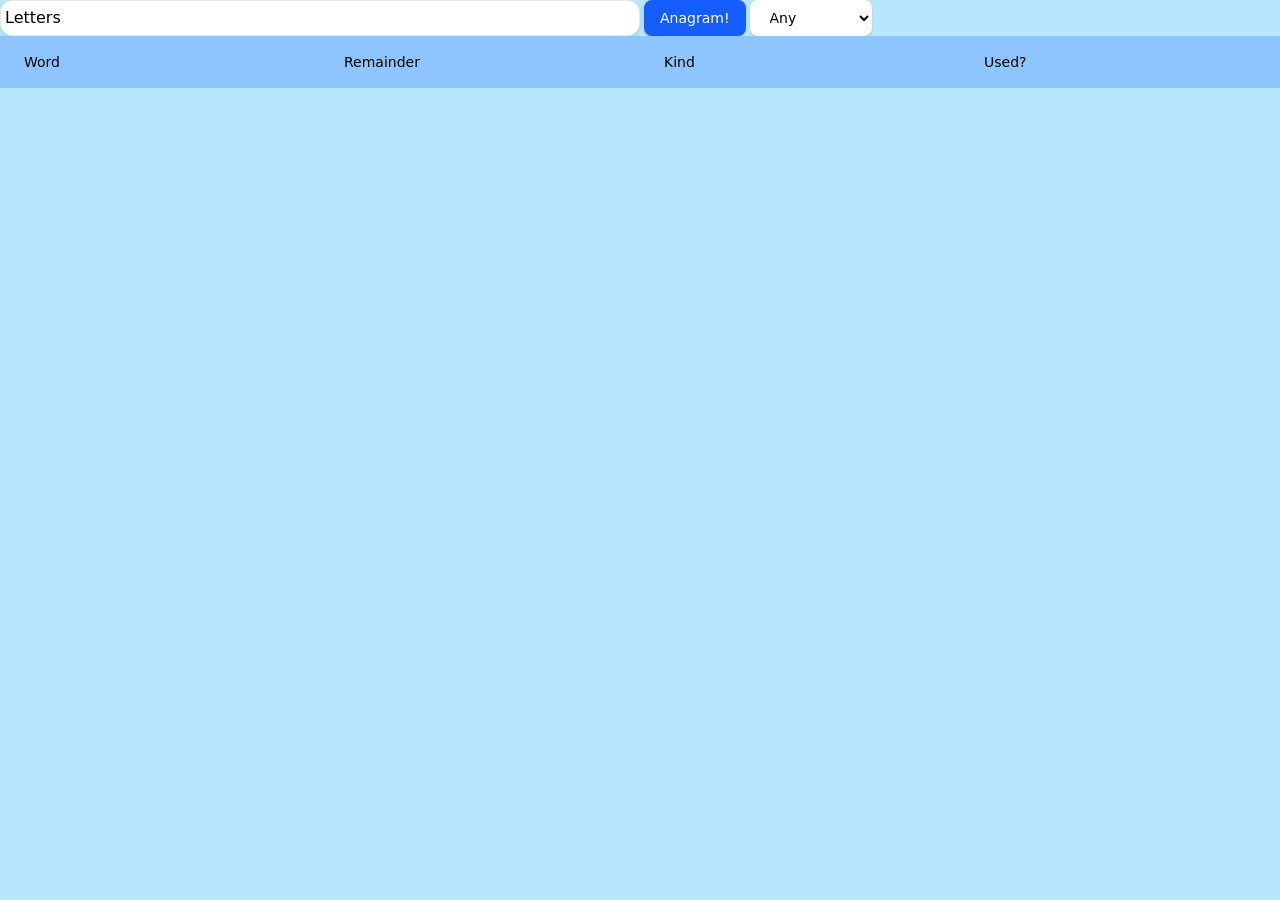
==== commit 74ee3d5d: "Update style" ====
--- a/anagram.html
+++ b/anagram.html
@@ -4,7 +4,7 @@
 <script type="module" src="js/anagram.js"></script>
 <link rel="stylesheet" href="css/style.css">
 </head>
-<body>
+<body class="bg-sky-200">
 <div class="flex">
     <input
         type="text"
@@ -21,7 +21,7 @@
     </button>
     <select
         id="kind"
-        class="px-4 py-2 text-sm font-medium border-gray-200 rounded-lg shadow-sm transition-colors duration-200 whitespace-nowrap"
+        class="px-4 py-2 text-sm font-medium border-gray-200 rounded-lg shadow-sm transition-colors duration-200 whitespace-nowrap bg-white"
     >
         <option value="Any">Any</option>
         <option value="Ability">Ability</option>
--- a/css/style.css
+++ b/css/style.css
@@ -7,8 +7,9 @@
       "Segoe UI Emoji", "Segoe UI Symbol", "Noto Color Emoji";
     --font-mono: ui-monospace, SFMono-Regular, Menlo, Monaco, Consolas, "Liberation Mono",
       "Courier New", monospace;
-    --color-green-300: oklch(87.1% 0.15 154.449);
-    --color-green-600: oklch(62.7% 0.194 149.214);
+    --color-sky-50: oklch(97.7% 0.013 236.62);
+    --color-sky-200: oklch(90.1% 0.058 230.902);
+    --color-sky-500: oklch(68.5% 0.169 237.323);
     --color-blue-100: oklch(93.2% 0.032 255.585);
     --color-blue-300: oklch(80.9% 0.105 251.813);
     --color-blue-500: oklch(62.3% 0.214 259.815);
@@ -24,14 +25,11 @@
     --text-xs--line-height: calc(1 / 0.75);
     --text-sm: 0.875rem;
     --text-sm--line-height: calc(1.25 / 0.875);
-    --text-4xl: 2.25rem;
-    --text-4xl--line-height: calc(2.5 / 2.25);
     --text-6xl: 3.75rem;
     --text-6xl--line-height: 1;
-    --text-9xl: 8rem;
-    --text-9xl--line-height: 1;
+    --text-8xl: 6rem;
+    --text-8xl--line-height: 1;
     --font-weight-medium: 500;
-    --leading-normal: 1.5;
     --radius-lg: 0.5rem;
     --radius-xl: 0.75rem;
     --radius-3xl: 1.5rem;
@@ -250,12 +248,12 @@
   .h-screen {
     height: 100vh;
   }
+  .w-1 {
+    width: var(--spacing);
+  }
   .w-1\/2 {
     width: calc(1 / 2 * 100%);
   }
-  .w-1\/8 {
-    width: calc(1 / 8 * 100%);
-  }
   .w-\[1em\] {
     width: 1em;
   }
@@ -271,8 +269,14 @@
   .table-fixed {
     table-layout: fixed;
   }
+  .border-collapse {
+    border-collapse: collapse;
+  }
   .transform {
     transform: var(--tw-rotate-x,) var(--tw-rotate-y,) var(--tw-rotate-z,) var(--tw-skew-x,) var(--tw-skew-y,);
+  }
+  .resize {
+    resize: both;
   }
   .flex-col {
     flex-direction: column;
@@ -308,6 +312,9 @@
     border-style: var(--tw-border-style);
     border-width: 1px;
   }
+  .border-black {
+    border-color: var(--color-black);
+  }
   .border-gray-200 {
     border-color: var(--color-gray-200);
   }
@@ -323,11 +330,14 @@
   .bg-gray-200 {
     background-color: var(--color-gray-200);
   }
-  .bg-green-300 {
-    background-color: var(--color-green-300);
-  }
-  .bg-green-600 {
-    background-color: var(--color-green-600);
+  .bg-sky-50 {
+    background-color: var(--color-sky-50);
+  }
+  .bg-sky-200 {
+    background-color: var(--color-sky-200);
+  }
+  .bg-sky-500 {
+    background-color: var(--color-sky-500);
   }
   .bg-slate-100 {
     background-color: var(--color-slate-100);
@@ -355,6 +365,9 @@
   }
   .py-4 {
     padding-block: calc(var(--spacing) * 4);
+  }
+  .text-center {
+    text-align: center;
   }
   .text-left {
     text-align: left;
@@ -363,6 +376,10 @@
     font-size: var(--text-6xl);
     line-height: var(--tw-leading, var(--text-6xl--line-height));
   }
+  .text-8xl {
+    font-size: var(--text-8xl);
+    line-height: var(--tw-leading, var(--text-8xl--line-height));
+  }
   .text-sm {
     font-size: var(--text-sm);
     line-height: var(--tw-leading, var(--text-sm--line-height));
@@ -382,8 +399,14 @@
   .whitespace-nowrap {
     white-space: nowrap;
   }
+  .text-black {
+    color: var(--color-black);
+  }
   .text-white {
     color: var(--color-white);
+  }
+  .underline {
+    text-decoration-line: underline;
   }
   .opacity-0 {
     opacity: 0%;
@@ -391,6 +414,10 @@
   .shadow-sm {
     --tw-shadow: 0 1px 3px 0 var(--tw-shadow-color, rgb(0 0 0 / 0.1)), 0 1px 2px -1px var(--tw-shadow-color, rgb(0 0 0 / 0.1));
     box-shadow: var(--tw-inset-shadow), var(--tw-inset-ring-shadow), var(--tw-ring-offset-shadow), var(--tw-ring-shadow), var(--tw-shadow);
+  }
+  .outline {
+    outline-style: var(--tw-outline-style);
+    outline-width: 1px;
   }
   .filter {
     filter: var(--tw-blur,) var(--tw-brightness,) var(--tw-contrast,) var(--tw-grayscale,) var(--tw-hue-rotate,) var(--tw-invert,) var(--tw-saturate,) var(--tw-sepia,) var(--tw-drop-shadow,);
@@ -496,6 +523,18 @@
     }
   }
 }
+.bg-pokeball {
+  background-image: url("/assets/pokeball.png");
+  background-position: center;
+}
+.bg-greatball {
+  background-image: url("/assets/greatball.png");
+  background-position: center;
+}
+.outlined-text {
+  color: black;
+  text-shadow: -1px -1px 0 #FFFFFF, 1px -1px 0 #FFFFFF, -1px 1px 0 #FFFFFF, 1px 1px 0 #FFFFFF;
+}
 @property --tw-rotate-x {
   syntax: "*";
   inherits: false;
@@ -593,6 +632,11 @@
   syntax: "*";
   inherits: false;
   initial-value: 0 0 #0000;
+}
+@property --tw-outline-style {
+  syntax: "*";
+  inherits: false;
+  initial-value: solid;
 }
 @property --tw-blur {
   syntax: "*";
@@ -676,6 +720,7 @@
       --tw-ring-offset-width: 0px;
       --tw-ring-offset-color: #fff;
       --tw-ring-offset-shadow: 0 0 #0000;
+      --tw-outline-style: solid;
       --tw-blur: initial;
       --tw-brightness: initial;
       --tw-contrast: initial;
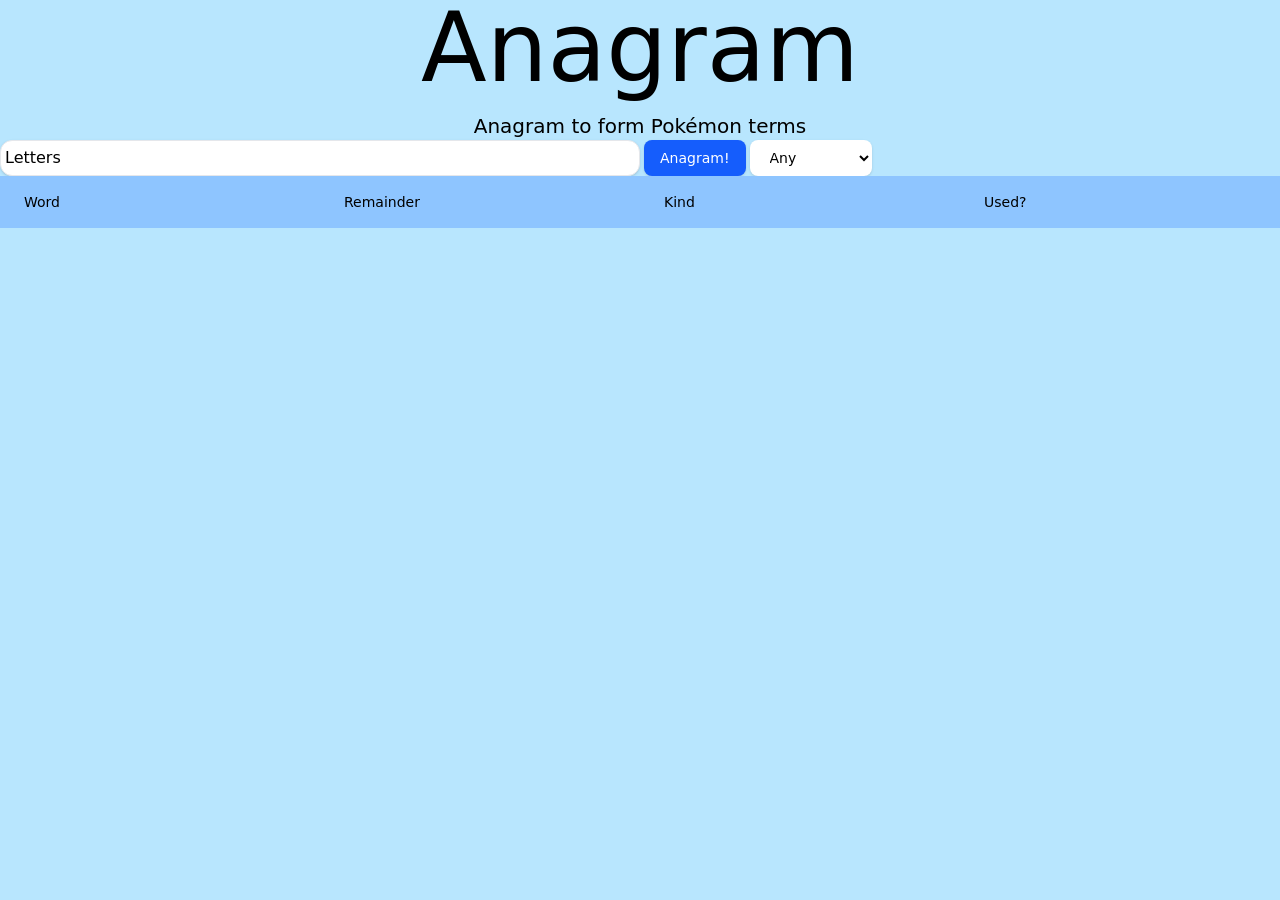
==== commit c9712555: "Add used indicators" ====
--- a/anagram.html
+++ b/anagram.html
@@ -5,6 +5,12 @@
 <link rel="stylesheet" href="css/style.css">
 </head>
 <body class="bg-sky-200">
+<div class="flex justify-center text-center w-full gap-4 text-8xl mb-4">
+    <p>Anagram</p>
+</div>
+<div class="flex justify-center text-center w-full gap-4 text-xl">
+    <p>Anagram to form Pokémon terms</p>
+</div>
 <div class="flex">
     <input
         type="text"
--- a/css/style.css
+++ b/css/style.css
@@ -7,9 +7,7 @@
       "Segoe UI Emoji", "Segoe UI Symbol", "Noto Color Emoji";
     --font-mono: ui-monospace, SFMono-Regular, Menlo, Monaco, Consolas, "Liberation Mono",
       "Courier New", monospace;
-    --color-sky-50: oklch(97.7% 0.013 236.62);
     --color-sky-200: oklch(90.1% 0.058 230.902);
-    --color-sky-500: oklch(68.5% 0.169 237.323);
     --color-blue-100: oklch(93.2% 0.032 255.585);
     --color-blue-300: oklch(80.9% 0.105 251.813);
     --color-blue-500: oklch(62.3% 0.214 259.815);
@@ -25,6 +23,8 @@
     --text-xs--line-height: calc(1 / 0.75);
     --text-sm: 0.875rem;
     --text-sm--line-height: calc(1.25 / 0.875);
+    --text-xl: 1.25rem;
+    --text-xl--line-height: calc(1.75 / 1.25);
     --text-6xl: 3.75rem;
     --text-6xl--line-height: 1;
     --text-8xl: 6rem;
@@ -227,6 +227,9 @@
   .mb-2 {
     margin-bottom: calc(var(--spacing) * 2);
   }
+  .mb-4 {
+    margin-bottom: calc(var(--spacing) * 4);
+  }
   .block {
     display: block;
   }
@@ -238,6 +241,18 @@
   }
   .h-44 {
     height: calc(var(--spacing) * 44);
+  }
+  .h-48 {
+    height: calc(var(--spacing) * 48);
+  }
+  .h-50 {
+    height: calc(var(--spacing) * 50);
+  }
+  .h-54 {
+    height: calc(var(--spacing) * 54);
+  }
+  .h-64 {
+    height: calc(var(--spacing) * 64);
   }
   .h-96 {
     height: calc(var(--spacing) * 96);
@@ -330,14 +345,8 @@
   .bg-gray-200 {
     background-color: var(--color-gray-200);
   }
-  .bg-sky-50 {
-    background-color: var(--color-sky-50);
-  }
   .bg-sky-200 {
     background-color: var(--color-sky-200);
-  }
-  .bg-sky-500 {
-    background-color: var(--color-sky-500);
   }
   .bg-slate-100 {
     background-color: var(--color-slate-100);
@@ -383,6 +392,10 @@
   .text-sm {
     font-size: var(--text-sm);
     line-height: var(--tw-leading, var(--text-sm--line-height));
+  }
+  .text-xl {
+    font-size: var(--text-xl);
+    line-height: var(--tw-leading, var(--text-xl--line-height));
   }
   .text-xs {
     font-size: var(--text-xs);
@@ -529,6 +542,10 @@
 }
 .bg-greatball {
   background-image: url("/assets/greatball.png");
+  background-position: center;
+}
+.bg-ultraball {
+  background-image: url("/assets/ultraball.png");
   background-position: center;
 }
 .outlined-text {
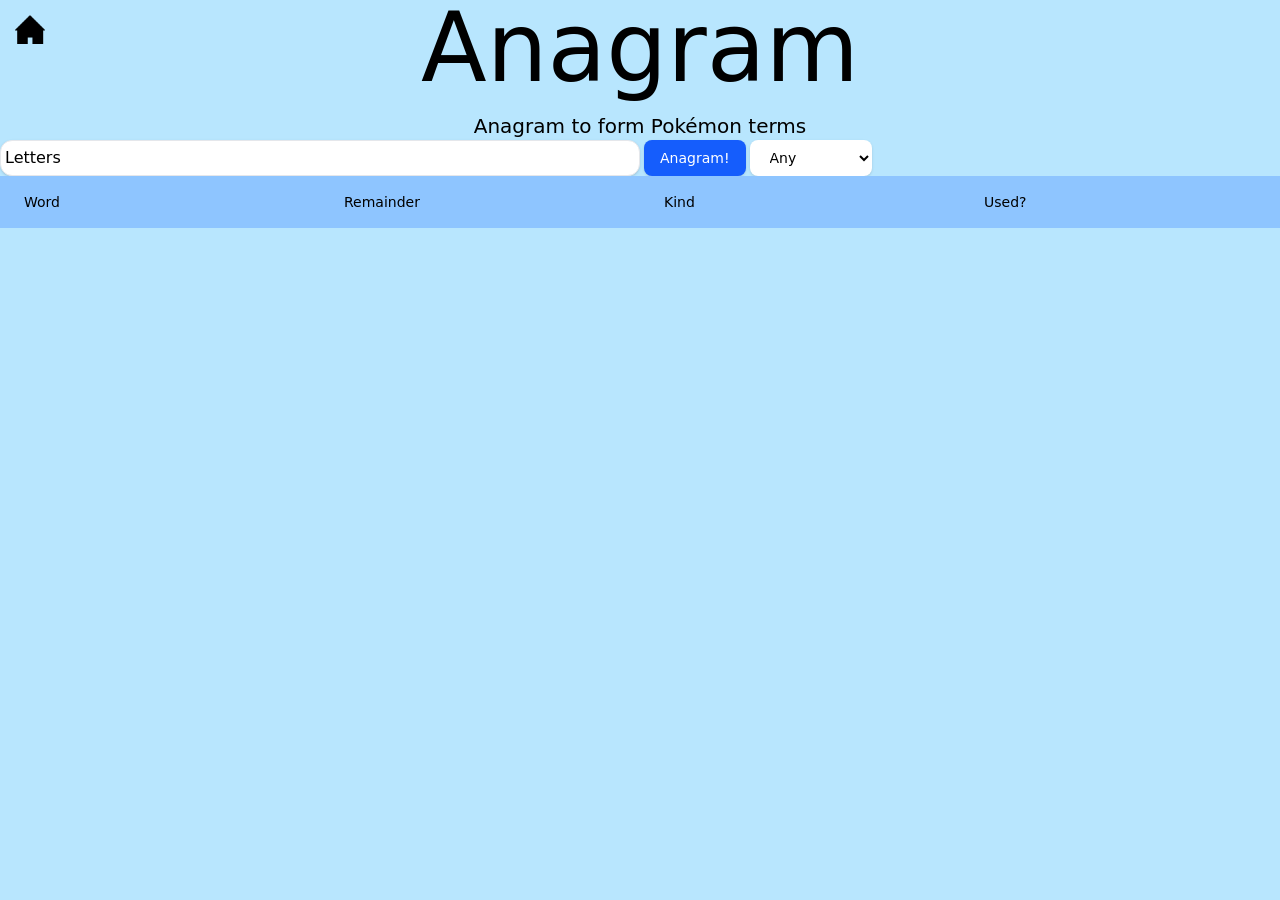
==== commit d52fd690: "Add home button" ====
--- a/anagram.html
+++ b/anagram.html
@@ -5,6 +5,7 @@
 <link rel="stylesheet" href="css/style.css">
 </head>
 <body class="bg-sky-200">
+<a href="/" class="home"><img class="home-icon" src="assets/home.png"/></a>
 <div class="flex justify-center text-center w-full gap-4 text-8xl mb-4">
     <p>Anagram</p>
 </div>
--- a/css/style.css
+++ b/css/style.css
@@ -236,36 +236,24 @@
   .flex {
     display: flex;
   }
+  .hidden {
+    display: none;
+  }
   .table {
     display: table;
   }
   .h-44 {
     height: calc(var(--spacing) * 44);
   }
-  .h-48 {
-    height: calc(var(--spacing) * 48);
-  }
-  .h-50 {
-    height: calc(var(--spacing) * 50);
-  }
-  .h-54 {
-    height: calc(var(--spacing) * 54);
-  }
   .h-64 {
     height: calc(var(--spacing) * 64);
   }
-  .h-96 {
-    height: calc(var(--spacing) * 96);
-  }
   .h-\[1em\] {
     height: 1em;
   }
   .h-screen {
     height: 100vh;
   }
-  .w-1 {
-    width: var(--spacing);
-  }
   .w-1\/2 {
     width: calc(1 / 2 * 100%);
   }
@@ -284,14 +272,8 @@
   .table-fixed {
     table-layout: fixed;
   }
-  .border-collapse {
-    border-collapse: collapse;
-  }
   .transform {
     transform: var(--tw-rotate-x,) var(--tw-rotate-y,) var(--tw-rotate-z,) var(--tw-skew-x,) var(--tw-skew-y,);
-  }
-  .resize {
-    resize: both;
   }
   .flex-col {
     flex-direction: column;
@@ -418,9 +400,6 @@
   .text-white {
     color: var(--color-white);
   }
-  .underline {
-    text-decoration-line: underline;
-  }
   .opacity-0 {
     opacity: 0%;
   }
@@ -428,9 +407,9 @@
     --tw-shadow: 0 1px 3px 0 var(--tw-shadow-color, rgb(0 0 0 / 0.1)), 0 1px 2px -1px var(--tw-shadow-color, rgb(0 0 0 / 0.1));
     box-shadow: var(--tw-inset-shadow), var(--tw-inset-ring-shadow), var(--tw-ring-offset-shadow), var(--tw-ring-shadow), var(--tw-shadow);
   }
-  .outline {
-    outline-style: var(--tw-outline-style);
-    outline-width: 1px;
+  .ring {
+    --tw-ring-shadow: var(--tw-ring-inset,) 0 0 0 calc(1px + var(--tw-ring-offset-width)) var(--tw-ring-color, currentcolor);
+    box-shadow: var(--tw-inset-shadow), var(--tw-inset-ring-shadow), var(--tw-ring-offset-shadow), var(--tw-ring-shadow), var(--tw-shadow);
   }
   .filter {
     filter: var(--tw-blur,) var(--tw-brightness,) var(--tw-contrast,) var(--tw-grayscale,) var(--tw-hue-rotate,) var(--tw-invert,) var(--tw-saturate,) var(--tw-sepia,) var(--tw-drop-shadow,);
@@ -548,6 +527,24 @@
   background-image: url("/assets/ultraball.png");
   background-position: center;
 }
+.bg-quickball {
+  background-image: url("/assets/quickball.png");
+  background-position: center;
+}
+.bg-repeatball {
+  background-image: url("/assets/repeatball.png");
+  background-position: center;
+}
+.home {
+  position: absolute;
+  top: 15px;
+  left: 15px;
+  background-image: url("/assets/home.png");
+}
+.home-icon {
+  width: 30px;
+  height: auto;
+}
 .outlined-text {
   color: black;
   text-shadow: -1px -1px 0 #FFFFFF, 1px -1px 0 #FFFFFF, -1px 1px 0 #FFFFFF, 1px 1px 0 #FFFFFF;
@@ -649,11 +646,6 @@
   syntax: "*";
   inherits: false;
   initial-value: 0 0 #0000;
-}
-@property --tw-outline-style {
-  syntax: "*";
-  inherits: false;
-  initial-value: solid;
 }
 @property --tw-blur {
   syntax: "*";
@@ -737,7 +729,6 @@
       --tw-ring-offset-width: 0px;
       --tw-ring-offset-color: #fff;
       --tw-ring-offset-shadow: 0 0 #0000;
-      --tw-outline-style: solid;
       --tw-blur: initial;
       --tw-brightness: initial;
       --tw-contrast: initial;
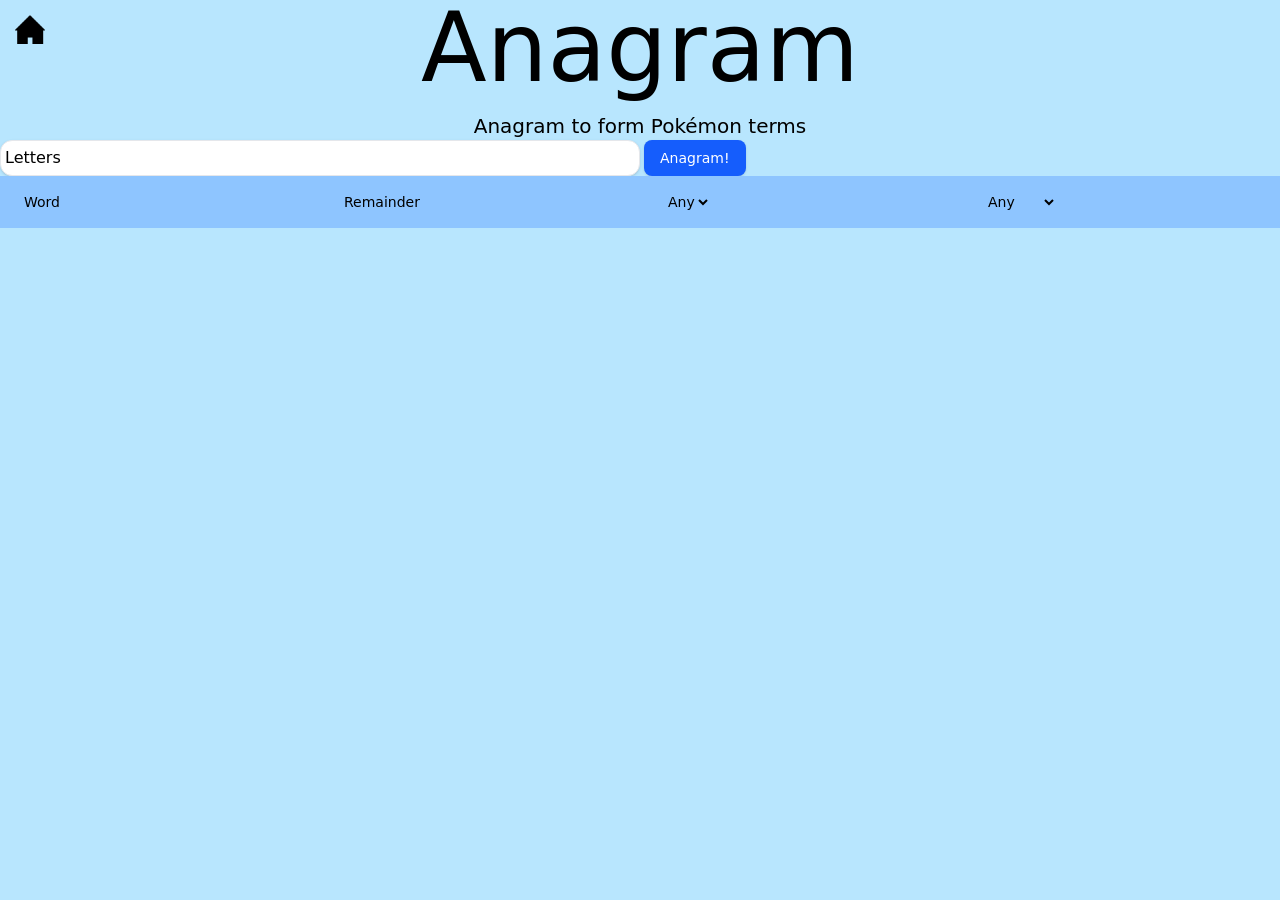
==== commit bdce3283: "Add filtering on "used" column" ====
--- a/anagram.html
+++ b/anagram.html
@@ -26,24 +26,23 @@
     >
         Anagram!
     </button>
-    <select
-        id="kind"
-        class="px-4 py-2 text-sm font-medium border-gray-200 rounded-lg shadow-sm transition-colors duration-200 whitespace-nowrap bg-white"
-    >
-        <option value="Any">Any</option>
-        <option value="Ability">Ability</option>
-        <option value="Move">Move</option>
-        <option value="Character">Character</option>
-        <option value="Item">Item</option>
-        <option value="Pokémon">Pokémon</option>
-    </select>
 </div>
 <table class="table-fixed relative w-full text-left" id="table">
     <thead class="text-sm text-body bg-neutral-secondary-soft rounded-base">
         <th class="sticky top-0 px-6 py-4 font-medium bg-blue-300 relative z-10">Word</th>
         <th class="sticky top-0 px-6 py-4 font-medium bg-blue-300 relative z-10">Remainder</th>
-        <th class="sticky top-0 px-6 py-4 font-medium bg-blue-300 relative z-10">Kind</th>
-        <th class="sticky top-0 px-6 py-4 font-medium bg-blue-300 relative z-10">Used?</th>
+        <th class="sticky top-0 px-6 py-4 font-medium bg-blue-300 relative z-10 group">
+            <select id="kind">
+                <option value="Any">Any</option>
+            </select>
+        </th>
+        <th class="sticky top-0 px-6 py-4 font-medium bg-blue-300 relative z-10 group">
+            <select id="used">
+                <option value="Any">Any</option>
+                <option value="Used">Used</option>
+                <option value="Unused">Unused</option>
+            </select>
+        </th>
     </thead>
     <tbody></tbody>
 </table>
